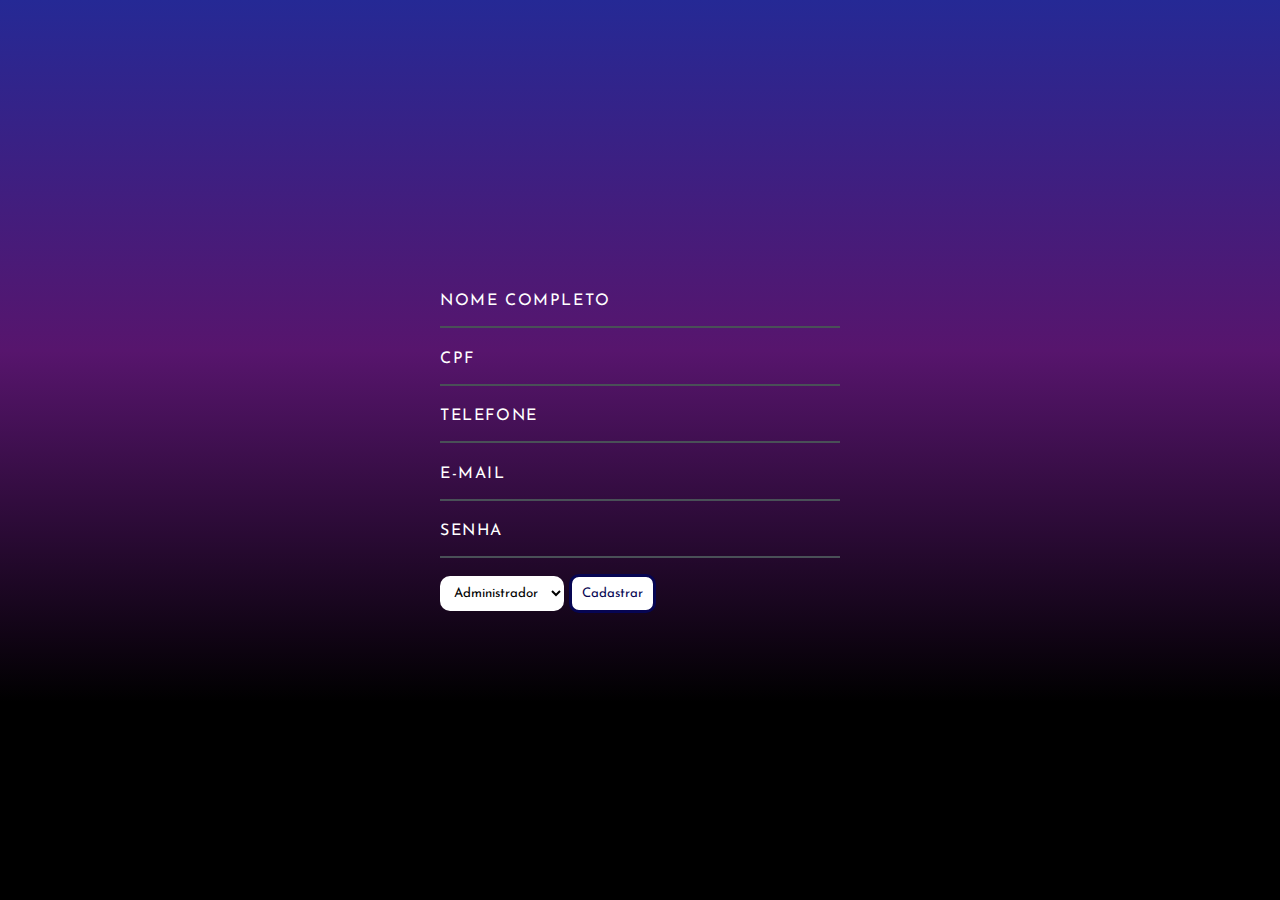
==== cadastroAdm.html @ 3720cc9f "Está funcional o cadastro de usuários comuns e o de admnistradores" ====
<!DOCTYPE html>
<html lang="pt-br">
  <head>
    <meta charset="UTF-8" />
    <meta http-equiv="X-UA-Compatible" content="IE=edge" />
    <link rel="stylesheet" href="assets/cadastro.css" />
    <link rel="stylesheet" href="assets/global.css" />
    <meta name="viewport" content="width=device-width, initial-scale=1.0" />
    <title>Cadastro</title>
  </head>
  <body>
    <div class="tudo">
      <div class="bloco1">
        <form method="POST" action="cadastroAdm.php" class="form">

          <div class="box">
            <input type="text" name="nome" required />
            <span>Nome completo</span>
            <i></i>
          </div>

          <div class="box">
            <input type="text" name=" cpf" required />
            <span>CPF</span>
            <i></i>
          </div>

          <div class="box">
            <input type="text" name="tel" required />
            <span>Telefone</span>
            <i></i>
          </div>

          <div class="box">
            <input type="text" name="email" required />
            <span>E-mail</span>
            <i></i>
          </div>

          <div class="box">
            <input type="password" name="senha" required />
            <span>Senha</span>
            <i></i>
          </div>
          <select name="nivel" id="nivel">
            <option value="Admin"> Administrador </option>
          </select>
          <input type="submit" value="Cadastrar" class="btn">
          
        </form>

      </div>
    </div>
  </body>
</html>
---- assets/cadastro.css ----
.tudo {
    align-items: center;
    display: flex;
    justify-content: center;
    padding: 10rem 10%;
    gap: 2rem;
    height: 100vh;
    background: linear-gradient(
    0deg,
    rgba(0, 0, 0, 1) 22%,
    rgba(87, 21, 109, 1) 61%,
    rgba(37, 41, 149, 1) 100%,
    rgba(83, 11, 95, 1) 100%
  );
    
}
  
@media screen and (max-width: 690px) {
  .tudo {
    flex-wrap: wrap;
  }
}
.content {
  align-items: center;
  display: flex;
  justify-content: center;
  padding: 10rem 10%;
  gap: 3rem;

}

@media screen and (max-width: 600px) {
  .content {
    flex-wrap: wrap;
  }
}

.content2 {
  align-items: center;
  /* display: flex; */
  justify-content: center;
  padding: 10rem 10%;
  gap: 3rem;
}
.form {
  width: 25rem;
}

@media screen and (max-width: 400px) {
  .form {
    width: 10rem;
  }
}

.title {
  display: flex;
  gap: 2rem;
  justify-content: center;
  padding: 10px 0px;
}

.title a {
  color: #060552;
  background-color: #ccc;
  padding: 10px;
  border-radius: 10px;
  transition: 800ms;
}

.title a:hover {
  color: #ccc;
  background-color: #060552;
}

.imgLogin {
  width: 100%;
  max-width: 30rem;
  min-width: 10rem;
  height: 100%;
  min-height: 10rem;
  max-height: 25rem;
}

@media screen and (max-width: 600px) {
  .imgLogin {
    width: 100%;
    max-width: 20rem;
    min-width: 10rem;
    height: 100%;
    min-height: 10rem;
    max-height: 15rem;
  }
}

/* p {
  color: white;
} */

.box {
  position: relative;
  /* width: 280px;
  width: 50%; */

  margin-bottom: 1rem;
}

.box input {
  width: 100%;
  padding: 0.8rem;
  color: #fff;
  border: none;
  outline: none;
  font-size: 1rem;
  letter-spacing: 0.1em;
  background: transparent;
  box-shadow: none;
}

.box span {
  position: absolute;
  left: 0;
  color: #fff;
  padding: 0.4rem 0 1rem;
  text-transform: uppercase;
  letter-spacing: 0.1em;
  pointer-events: none;
  transition: 0.5s;
}

.box input:valid ~ span,
.box input:focus ~ span {
  color: #fff;
  transform: translatey(-20px);
  font-size: 0.8em;
}

.box i {
  position: absolute;
  width: 100%;
  height: 2px;
  left: 0;
  bottom: 0;
  background: #495057;
  overflow: hidden;
}

.box i::before {
  content: "";
  position: absolute;
  width: 100%;
  height: 100%;
  left: -100%;
  background: linear-gradient(
    50deg,
    #212529,
    #f8f9fa,
    #e9ecef,
    #dee2e6,
    #ced4da,
    #adb5bd,
    #6c757d,
    #495057,
    #343a40,
    #212529
  );
  animation: animate 0.9s linear infinite;
  transition: 0.5s;
}

.box input:valid ~ i::before,
.box input:focus ~ i::before {
  left: 0;
}

@keyframes animate {
  0% {
    background-position-x: 0;
  }
  100% {
    background-position-x: 280px;
  }
}

.submit {
  text-align: center;
  color: #fff;
}

.btn {
  background: #fff;
  color: #060552;
  padding: 0.4rem;
  border: 0.2rem solid #060552;
  border-radius: 0.5rem;
  transition: 0.5s;
}

.btn:hover {
  background-color: #060552;
  color: white;
}

select {
  border-radius: 10px;
  padding: 10px;
  background-color: white;
}

input[type="submit"] {
  border-radius: 10px;
  padding: 10px;
  background-color: white;
  transition: 300ms;
}

input[type="submit"]:hover {
  background-color: #060552;
}
---- assets/global.css ----
@import url('https://fonts.googleapis.com/css2?family=Josefin+Sans:ital,wght@0,300;0,400;0,500;1,300;1,400;1,500&display=swap');

* {
    margin: 0;
    padding: 0;
    box-sizing: border-box;
    font-family: "Josefin Sans", sans-serif;
  }
  
  /* html,
  body,
  #root {
    max-height: 100vh;
    max-width: 100vw;
    width: 100%;
    height: 100%;
  } */
  
  *,
  button,
  input {
    border: 0;
    background-color: none;
    font-size: -apple-system, system-ui, BlinkMacSystemFont, "Segoe UI", Roboto,
      "Helvetica Neue", Ubuntu, Arial, sans-serif;
  }
  
  a {
    text-decoration: none;
    list-style: none;
    color: white;
  }

  h1{
    text-align: center;
  }
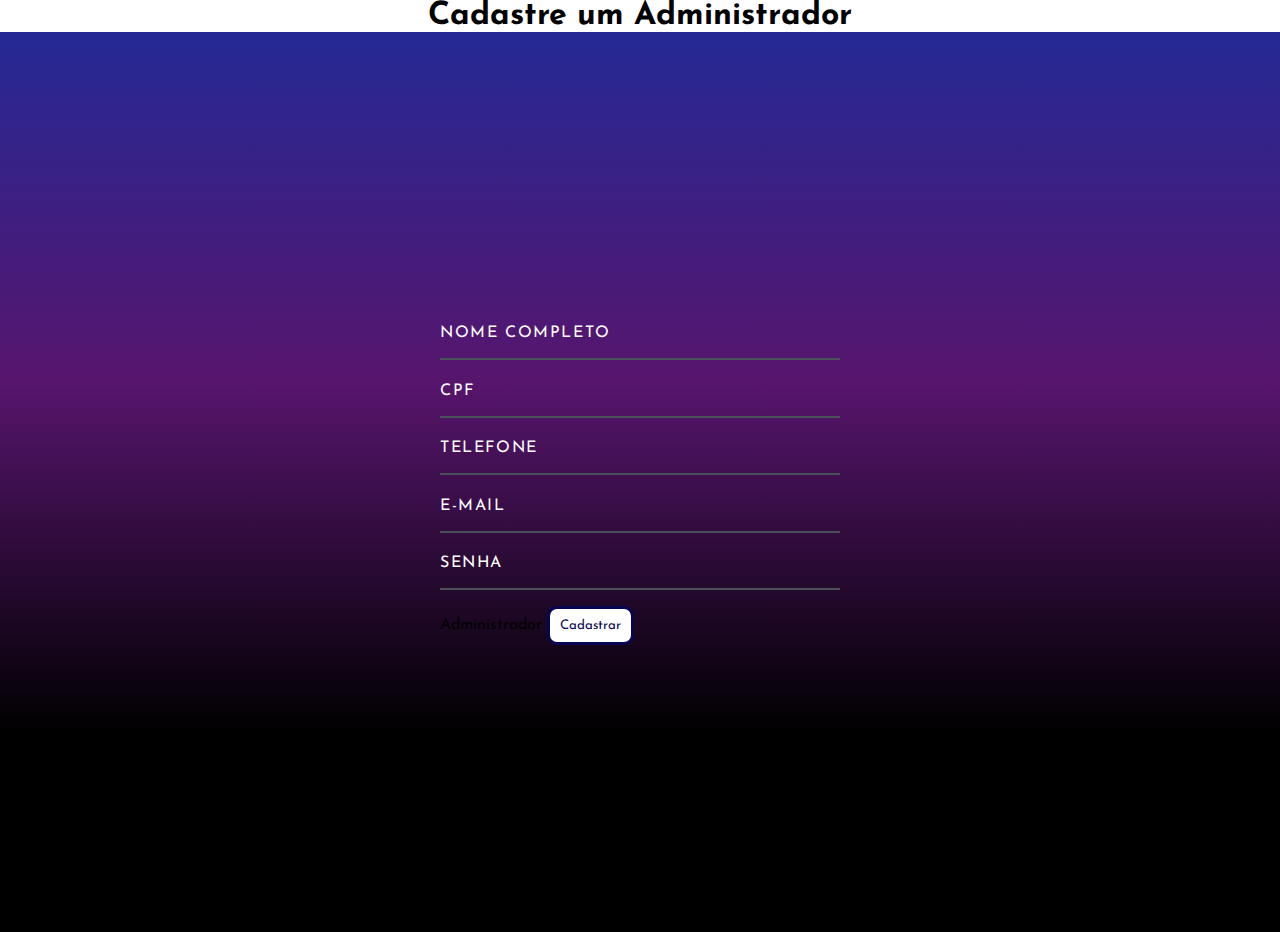
==== commit 13578091: "Falta atualizar adm" ====
--- a/cadastroAdm.html
+++ b/cadastroAdm.html
@@ -6,9 +6,10 @@
     <link rel="stylesheet" href="assets/cadastro.css" />
     <link rel="stylesheet" href="assets/global.css" />
     <meta name="viewport" content="width=device-width, initial-scale=1.0" />
-    <title>Cadastro</title>
+    <title>Cadastro de Administrador</title>
   </head>
   <body>
+    <h1>Cadastre um Administrador</h1>
     <div class="tudo">
       <div class="bloco1">
         <form method="POST" action="cadastroAdm.php" class="form">
@@ -42,9 +43,9 @@
             <span>Senha</span>
             <i></i>
           </div>
-          <select name="nivel" id="nivel">
-            <option value="Admin"> Administrador </option>
-          </select>
+         <span>Administrador</span> <!-- Tem que mudar a cor e estilizar, no estilo do botão cadastrar, mas não é um botão.
+        É só para lembrar o nível-->
+          
           <input type="submit" value="Cadastrar" class="btn">
           
         </form>
--- a/assets/cadastro.css
+++ b/assets/cadastro.css
@@ -14,6 +14,7 @@
   );
     
 }
+
   
 @media screen and (max-width: 690px) {
   .tudo {
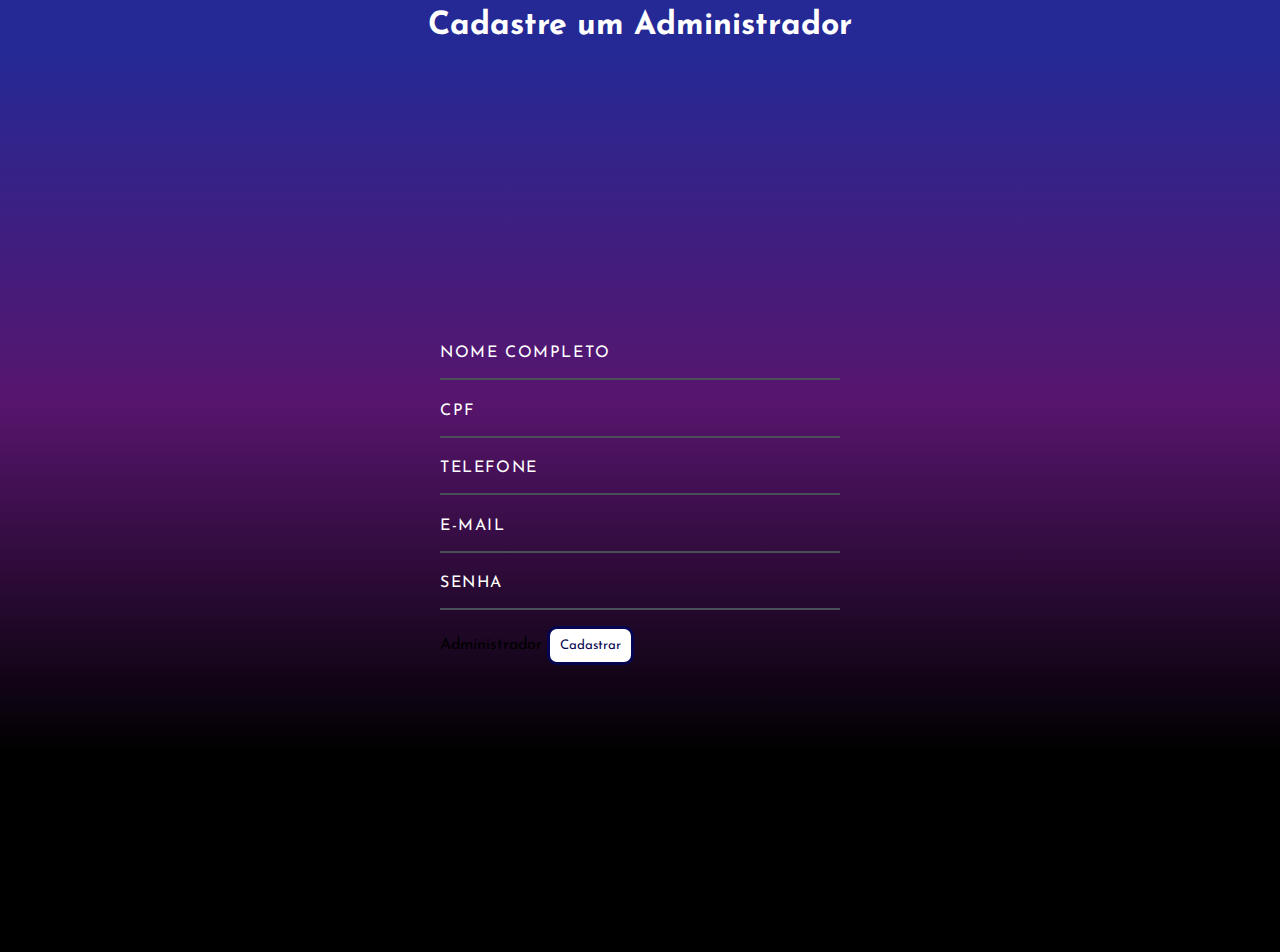
==== commit 48957b67: "adicionado: validação de formulário de cadastramento" ====
--- a/cadastroAdm.html
+++ b/cadastroAdm.html
@@ -9,7 +9,7 @@
     <title>Cadastro de Administrador</title>
   </head>
   <body>
-    <h1>Cadastre um Administrador</h1>
+    <h1 class="title" style="background-color: rgba(37, 41, 149, 1); color: white;">Cadastre um Administrador</h1>
     <div class="tudo">
       <div class="bloco1">
         <form method="POST" action="cadastroAdm.php" class="form">
--- a/assets/cadastro.css
+++ b/assets/cadastro.css
@@ -216,4 +216,12 @@
 
 input[type="submit"]:hover {
   background-color: #060552;
+}
+
+input::placeholder {
+  opacity: 0; outline: 0; border: 0;
+}
+
+input:focus::placeholder {
+  opacity: 1; outline: 0; border: 0;
 }